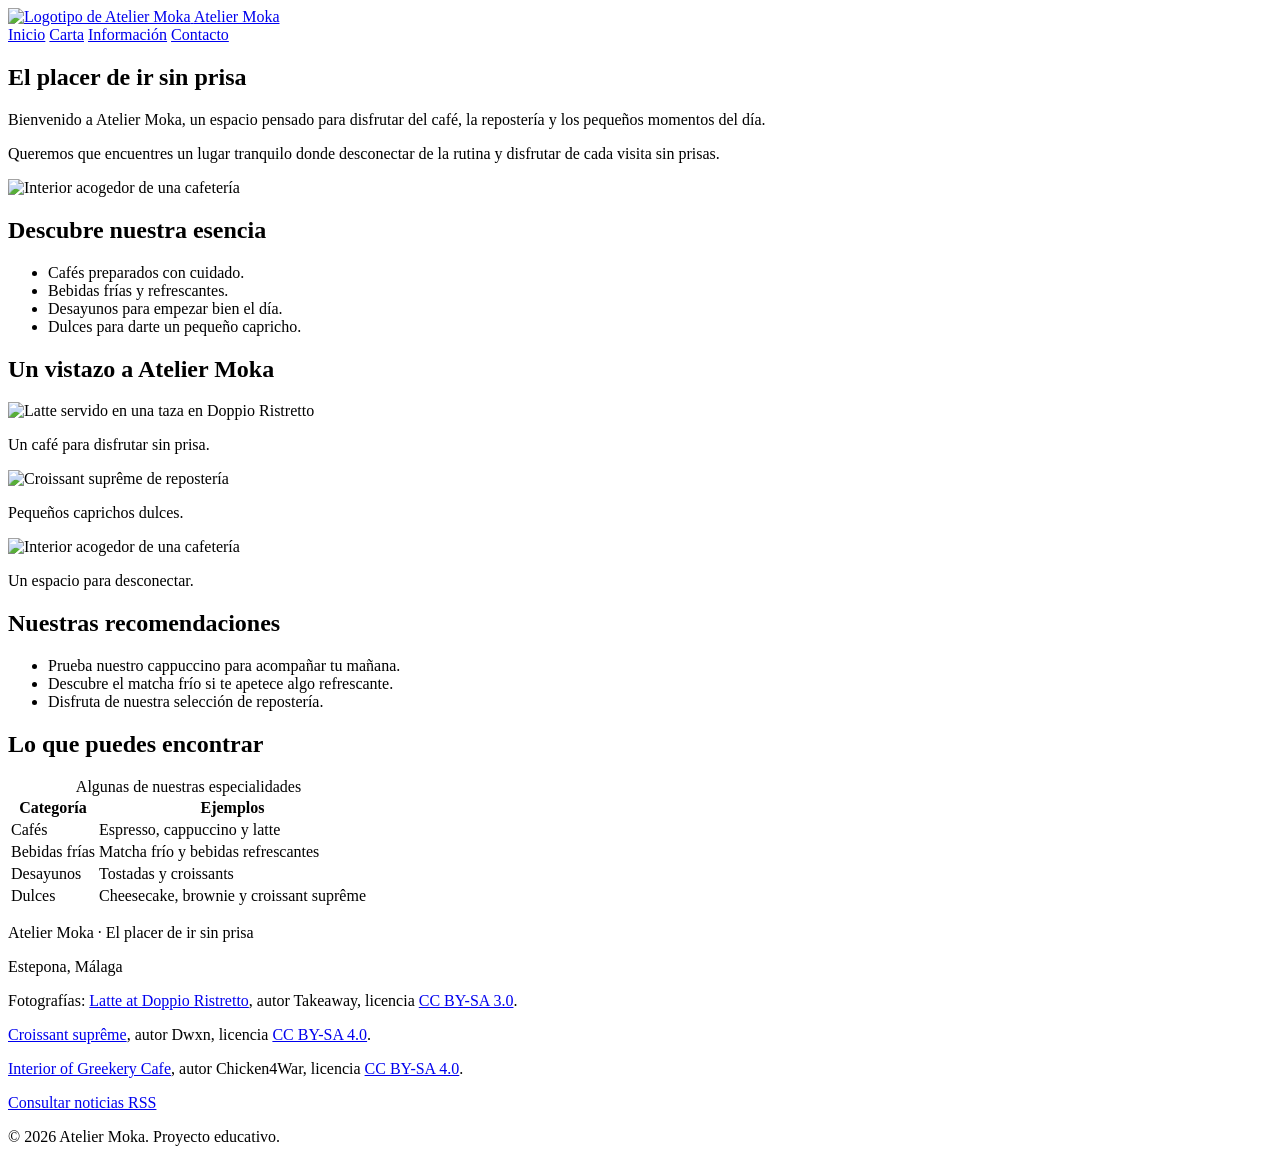
==== index.html @ 33523281 "Estructura HTML5 base de las cuatro páginas Subida la base de la web: index.html, carta.html, info.h" ====
<!DOCTYPE html>
<html lang="es">

<head>
    <meta charset="UTF-8">
    <meta name="viewport" content="width=device-width, initial-scale=1.0">
    <title>Atelier Moka | Inicio</title>
    <meta name="description" content="Bienvenido a Atelier Moka, una cafetería acogedora en Estepona donde disfrutar del café y los pequeños momentos sin prisa.">
    <link rel="icon" href="favicon.ico">
    <link rel="alternate" type="application/rss+xml" title="Noticias de Atelier Moka" href="noticias.xml">
    <link rel="stylesheet" href="css/estilos.css">
</head>

<body>

    <header>
        <a href="index.html" class="logo">
            <img src="imagenes/logo.png" alt="Logotipo de Atelier Moka" width="100">
            <span>Atelier Moka</span>
        </a>

        <nav>
            <a href="index.html" class="activo">Inicio</a>
            <a href="carta.html">Carta</a>
            <a href="info.html">Información</a>
            <a href="contacto.html">Contacto</a>
        </nav>
    </header>

    <main>

        <section>
            <h1>El placer de ir sin prisa</h1>

            <p>Bienvenido a Atelier Moka, un espacio pensado para disfrutar del café, la repostería y los pequeños momentos del día.</p>

            <p>Queremos que encuentres un lugar tranquilo donde desconectar de la rutina y disfrutar de cada visita sin prisas.</p>

            <img src="imagenes/cafeteria.jpg" alt="Interior acogedor de una cafetería" width="500">
        </section>

        <section>
            <h2>Descubre nuestra esencia</h2>

            <ul>
                <li>Cafés preparados con cuidado.</li>
                <li>Bebidas frías y refrescantes.</li>
                <li>Desayunos para empezar bien el día.</li>
                <li>Dulces para darte un pequeño capricho.</li>
            </ul>
        </section>

        <section>
            <h2>Un vistazo a Atelier Moka</h2>

            <div class="foto">
                <img src="imagenes/cafe.webp" alt="Latte servido en una taza en Doppio Ristretto" width="300">
                <p>Un café para disfrutar sin prisa.</p>
            </div>

            <div class="foto">
                <img src="imagenes/reposteria.jpg" alt="Croissant suprême de repostería" width="300">
                <p>Pequeños caprichos dulces.</p>
            </div>

            <div class="foto">
                <img src="imagenes/cafeteria.jpg" alt="Interior acogedor de una cafetería" width="300">
                <p>Un espacio para desconectar.</p>
            </div>
        </section>

        <section>
            <h2>Nuestras recomendaciones</h2>

            <ul>
                <li>Prueba nuestro cappuccino para acompañar tu mañana.</li>
                <li>Descubre el matcha frío si te apetece algo refrescante.</li>
                <li>Disfruta de nuestra selección de repostería.</li>
            </ul>
        </section>

        <section>
            <h2>Lo que puedes encontrar</h2>

            <table>
                <caption>Algunas de nuestras especialidades</caption>

                <thead>
                    <tr>
                        <th>Categoría</th>
                        <th>Ejemplos</th>
                    </tr>
                </thead>

                <tbody>
                    <tr>
                        <td>Cafés</td>
                        <td>Espresso, cappuccino y latte</td>
                    </tr>

                    <tr>
                        <td>Bebidas frías</td>
                        <td>Matcha frío y bebidas refrescantes</td>
                    </tr>

                    <tr>
                        <td>Desayunos</td>
                        <td>Tostadas y croissants</td>
                    </tr>

                    <tr>
                        <td>Dulces</td>
                        <td>Cheesecake, brownie y croissant suprême</td>
                    </tr>
                </tbody>
            </table>
        </section>

    </main>

    <footer>
        <p>Atelier Moka · El placer de ir sin prisa</p>
        <p>Estepona, Málaga</p>

        <p>
            Fotografías:
            <a href="https://commons.wikimedia.org/wiki/File:Latte_at_Doppio_Ristretto_Chiang_Mai_01.jpg">Latte at Doppio Ristretto</a>,
            autor Takeaway, licencia
            <a href="https://creativecommons.org/licenses/by-sa/3.0/">CC BY-SA 3.0</a>.
        </p>

        <p>
            <a href="https://commons.wikimedia.org/wiki/File:20231022_101836_Croissant_supr%C3%AAme.jpg">Croissant suprême</a>,
            autor Dwxn, licencia
            <a href="https://creativecommons.org/licenses/by-sa/4.0/">CC BY-SA 4.0</a>.
        </p>

        <p>
            <a href="https://commons.wikimedia.org/wiki/File:Interior_of_Greekery_Cafe,_Blue_Mountains_2026.jpg">Interior of Greekery Cafe</a>,
            autor Chicken4War, licencia
            <a href="https://creativecommons.org/licenses/by-sa/4.0/">CC BY-SA 4.0</a>.
        </p>

        <p>
            <a href="noticias.xml">Consultar noticias RSS</a>
        </p>

        <p>© 2026 Atelier Moka. Proyecto educativo.</p>
    </footer>

</body>
</html>
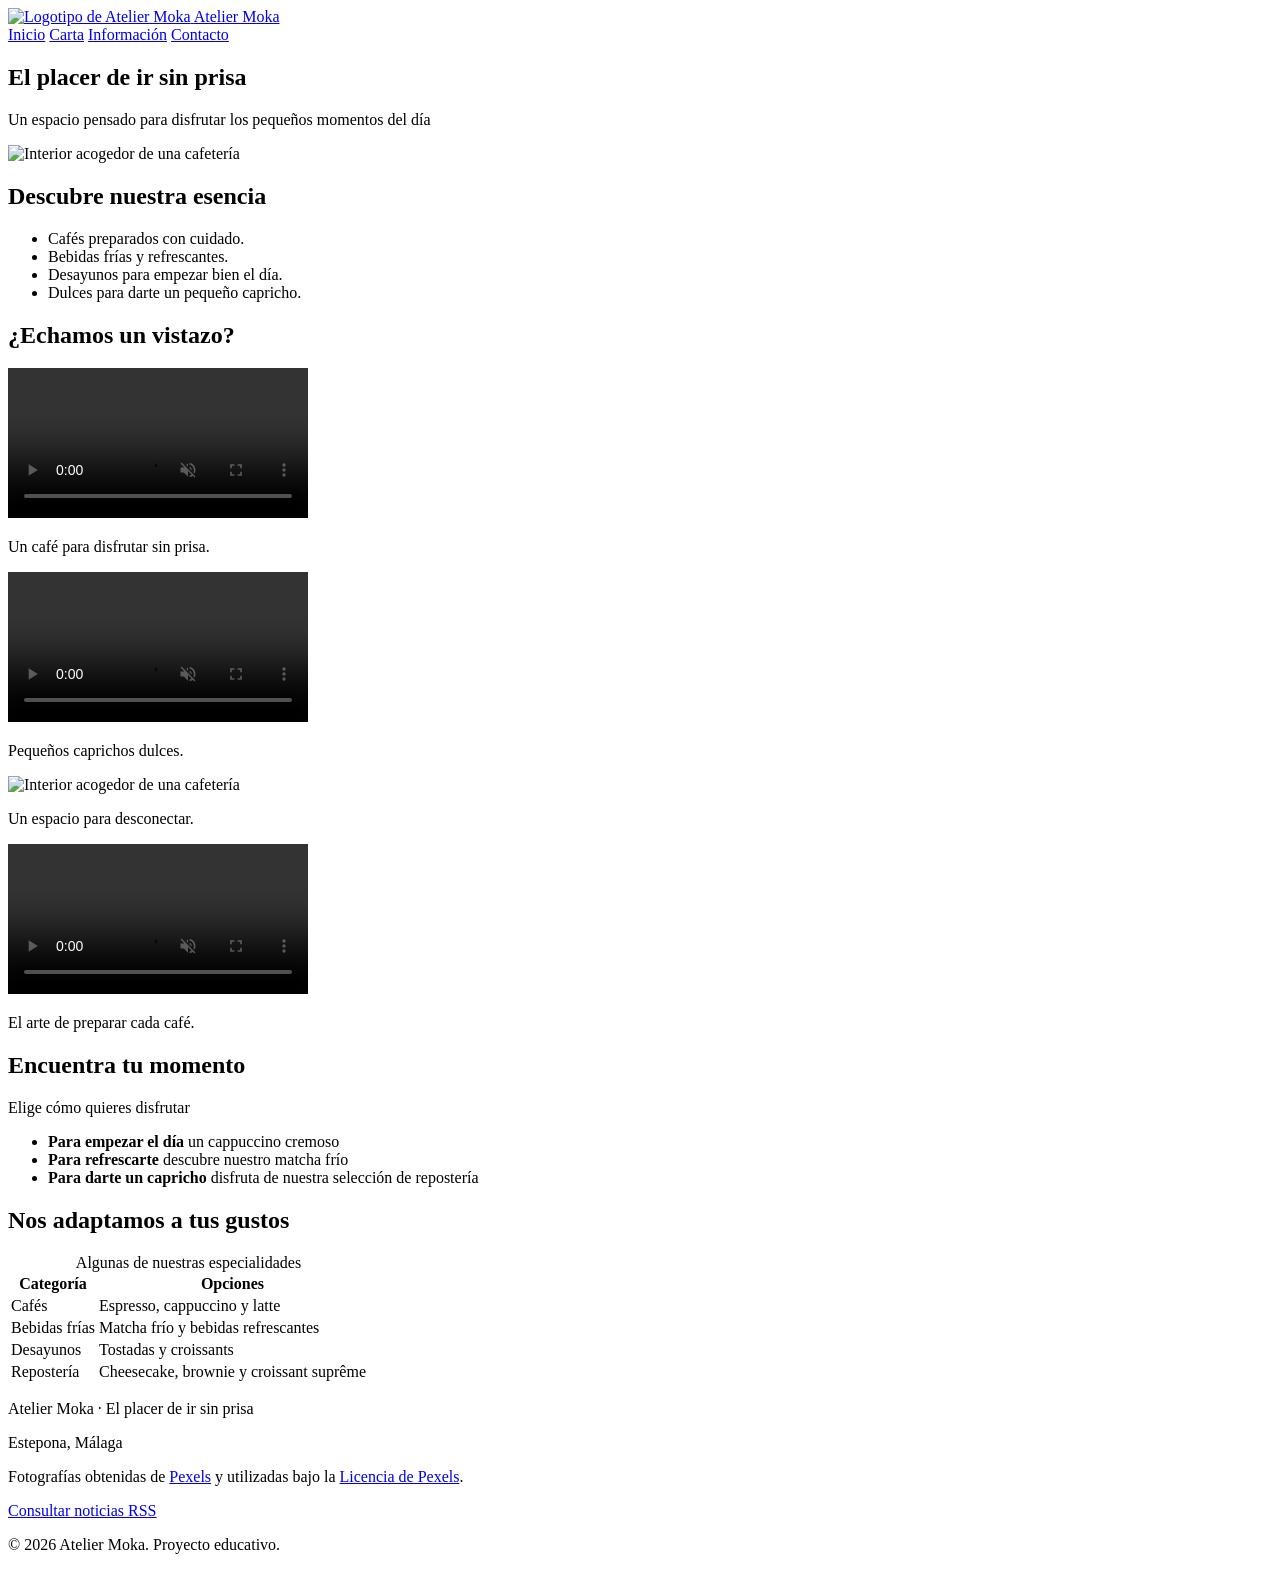
==== commit b0991577: "Reorganizados index, carta e info index.html: - Reorganizado el contenido y añadidas secciones de r" ====
--- a/index.html
+++ b/index.html
@@ -5,7 +5,8 @@
     <meta charset="UTF-8">
     <meta name="viewport" content="width=device-width, initial-scale=1.0">
     <title>Atelier Moka | Inicio</title>
-    <meta name="description" content="Bienvenido a Atelier Moka, una cafetería acogedora en Estepona donde disfrutar del café y los pequeños momentos sin prisa.">
+    <meta name="description"
+        content="Bienvenido a Atelier Moka, una cafetería acogedora en Estepona donde disfrutar del café y los pequeños momentos sin prisa.">
     <link rel="icon" href="favicon.ico">
     <link rel="alternate" type="application/rss+xml" title="Noticias de Atelier Moka" href="noticias.xml">
     <link rel="stylesheet" href="css/estilos.css">
@@ -32,11 +33,10 @@
         <section>
             <h1>El placer de ir sin prisa</h1>
 
-            <p>Bienvenido a Atelier Moka, un espacio pensado para disfrutar del café, la repostería y los pequeños momentos del día.</p>
+            <p>Un espacio pensado para disfrutar los pequeños momentos del día</p>
 
-            <p>Queremos que encuentres un lugar tranquilo donde desconectar de la rutina y disfrutar de cada visita sin prisas.</p>
 
-            <img src="imagenes/cafeteria.jpg" alt="Interior acogedor de una cafetería" width="500">
+            <img src="imagenes/interior.jpg" alt="Interior acogedor de una cafetería" width="1000">
         </section>
 
         <section>
@@ -51,36 +51,65 @@
         </section>
 
         <section>
-            <h2>Un vistazo a Atelier Moka</h2>
+            <h2>¿Echamos un vistazo? </h2>
 
-            <div class="foto">
-                <img src="imagenes/cafe.webp" alt="Latte servido en una taza en Doppio Ristretto" width="300">
+            <div class="video">
+                <video autoplay muted loop controls width="300">
+                    <source src="videos/videoicedlatte.mp4" type="video/mp4">
+                    Tu navegador no puede reproducir este vídeo.
+                </video>
                 <p>Un café para disfrutar sin prisa.</p>
             </div>
 
-            <div class="foto">
-                <img src="imagenes/reposteria.jpg" alt="Croissant suprême de repostería" width="300">
+            <div class="video">
+                <video autoplay muted loop controls width="300">
+                    <source src="videos/videocroissant.mp4" type="video/mp4">
+                    Tu navegador no puede reproducir este vídeo.
+                </video>
                 <p>Pequeños caprichos dulces.</p>
             </div>
 
             <div class="foto">
-                <img src="imagenes/cafeteria.jpg" alt="Interior acogedor de una cafetería" width="300">
+                <img src="imagenes/interiorbarra.jpg" alt="Interior acogedor de una cafetería" width="300">
                 <p>Un espacio para desconectar.</p>
+            </div>
+
+            <div class="video">
+                <video autoplay muted loop controls width="300">
+                    <source src="videos/barista.mp4" type="video/mp4">
+                    Tu navegador no puede reproducir este vídeo.
+                </video>
+                <p>El arte de preparar cada café.</p>
             </div>
         </section>
 
+
+
         <section>
-            <h2>Nuestras recomendaciones</h2>
+            <h2>Encuentra tu momento</h2>
+
+            <p>
+                Elige cómo quieres disfrutar
+            </p>
 
             <ul>
-                <li>Prueba nuestro cappuccino para acompañar tu mañana.</li>
-                <li>Descubre el matcha frío si te apetece algo refrescante.</li>
-                <li>Disfruta de nuestra selección de repostería.</li>
+                <li>
+                    <strong>Para empezar el día</strong>
+                    un cappuccino cremoso 
+                </li>
+                <li>
+                    <strong>Para refrescarte</strong>
+                    descubre nuestro matcha frío
+                </li>
+                <li>
+                    <strong>Para darte un capricho</strong>
+                    disfruta de nuestra selección de repostería
+                </li>
             </ul>
         </section>
 
         <section>
-            <h2>Lo que puedes encontrar</h2>
+            <h2>Nos adaptamos a tus gustos</h2>
 
             <table>
                 <caption>Algunas de nuestras especialidades</caption>
@@ -88,7 +117,7 @@
                 <thead>
                     <tr>
                         <th>Categoría</th>
-                        <th>Ejemplos</th>
+                        <th>Opciones</th>
                     </tr>
                 </thead>
 
@@ -109,12 +138,13 @@
                     </tr>
 
                     <tr>
-                        <td>Dulces</td>
+                        <td>Repostería</td>
                         <td>Cheesecake, brownie y croissant suprême</td>
                     </tr>
                 </tbody>
             </table>
         </section>
+
 
     </main>
 
@@ -123,22 +153,10 @@
         <p>Estepona, Málaga</p>
 
         <p>
-            Fotografías:
-            <a href="https://commons.wikimedia.org/wiki/File:Latte_at_Doppio_Ristretto_Chiang_Mai_01.jpg">Latte at Doppio Ristretto</a>,
-            autor Takeaway, licencia
-            <a href="https://creativecommons.org/licenses/by-sa/3.0/">CC BY-SA 3.0</a>.
-        </p>
-
-        <p>
-            <a href="https://commons.wikimedia.org/wiki/File:20231022_101836_Croissant_supr%C3%AAme.jpg">Croissant suprême</a>,
-            autor Dwxn, licencia
-            <a href="https://creativecommons.org/licenses/by-sa/4.0/">CC BY-SA 4.0</a>.
-        </p>
-
-        <p>
-            <a href="https://commons.wikimedia.org/wiki/File:Interior_of_Greekery_Cafe,_Blue_Mountains_2026.jpg">Interior of Greekery Cafe</a>,
-            autor Chicken4War, licencia
-            <a href="https://creativecommons.org/licenses/by-sa/4.0/">CC BY-SA 4.0</a>.
+            Fotografías obtenidas de
+            <a href="https://www.pexels.com/">Pexels</a>
+            y utilizadas bajo la
+            <a href="https://www.pexels.com/license/">Licencia de Pexels</a>.
         </p>
 
         <p>
@@ -149,7 +167,5 @@
     </footer>
 
 </body>
-</html>
 
-
-
+</html>
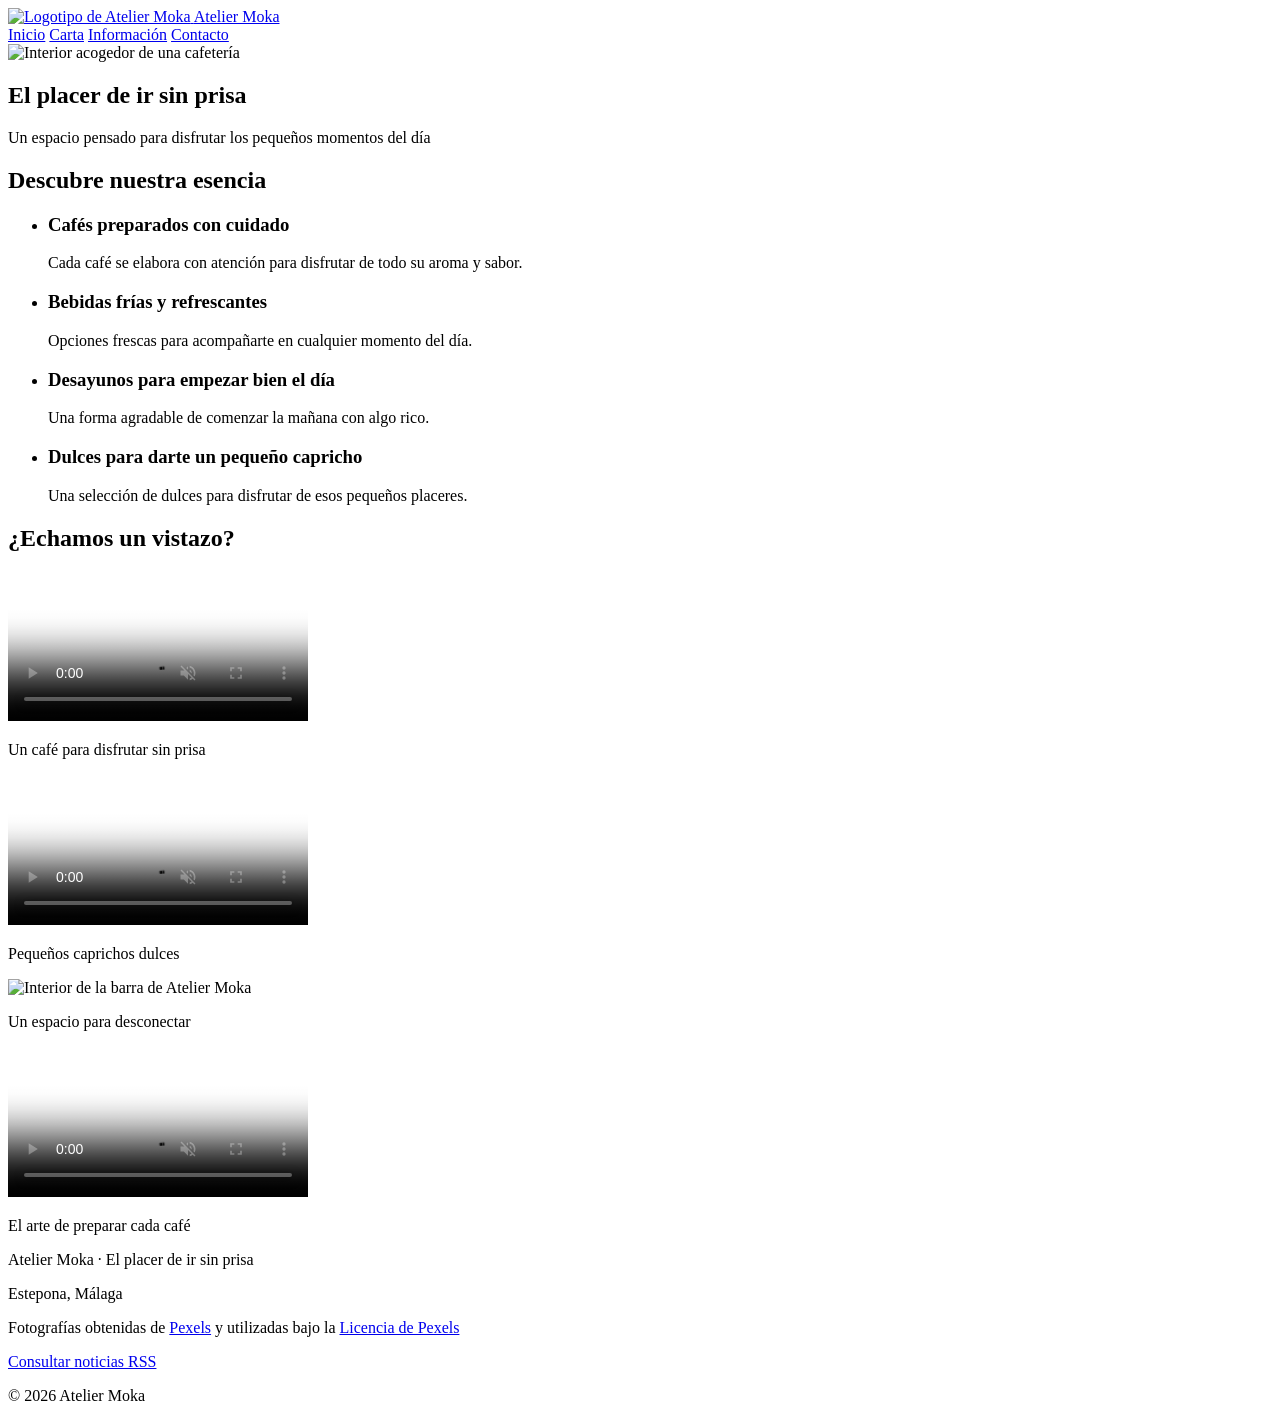
==== commit b6f6adb0: "Añadido estilos.css css/estilos.css: - Variables en :root para colores y tipografías, box-sizing: b" ====
--- a/index.html
+++ b/index.html
@@ -9,6 +9,11 @@
         content="Bienvenido a Atelier Moka, una cafetería acogedora en Estepona donde disfrutar del café y los pequeños momentos sin prisa.">
     <link rel="icon" href="favicon.ico">
     <link rel="alternate" type="application/rss+xml" title="Noticias de Atelier Moka" href="noticias.xml">
+    <link rel="preconnect" href="https://fonts.googleapis.com">
+    <link rel="preconnect" href="https://fonts.gstatic.com" crossorigin>
+    <link
+        href="https://fonts.googleapis.com/css2?family=Cormorant+Garamond:ital,wght@0,300..700;1,300..700&family=DM+Sans:ital,opsz,wght@0,9..40,100..1000;1,9..40,100..1000&family=Manrope:wght@200..800&family=Zeyada&display=swap"
+        rel="stylesheet">
     <link rel="stylesheet" href="css/estilos.css">
 </head>
 
@@ -16,7 +21,7 @@
 
     <header>
         <a href="index.html" class="logo">
-            <img src="imagenes/logo.png" alt="Logotipo de Atelier Moka" width="100">
+            <img src="imagenes/logosvg.svg" alt="Logotipo de Atelier Moka" width="100">
             <span>Atelier Moka</span>
         </a>
 
@@ -28,143 +33,108 @@
         </nav>
     </header>
 
+
     <main>
 
-        <section>
-            <h1>El placer de ir sin prisa</h1>
+        <!-- PORTADA PRINCIPAL -->
+        <section class="portada">
+            <img src="imagenes/interior.webp" alt="Interior acogedor de una cafetería">
 
-            <p>Un espacio pensado para disfrutar los pequeños momentos del día</p>
-
-
-            <img src="imagenes/interior.jpg" alt="Interior acogedor de una cafetería" width="1000">
-        </section>
-
-        <section>
-            <h2>Descubre nuestra esencia</h2>
-
-            <ul>
-                <li>Cafés preparados con cuidado.</li>
-                <li>Bebidas frías y refrescantes.</li>
-                <li>Desayunos para empezar bien el día.</li>
-                <li>Dulces para darte un pequeño capricho.</li>
-            </ul>
-        </section>
-
-        <section>
-            <h2>¿Echamos un vistazo? </h2>
-
-            <div class="video">
-                <video autoplay muted loop controls width="300">
-                    <source src="videos/videoicedlatte.mp4" type="video/mp4">
-                    Tu navegador no puede reproducir este vídeo.
-                </video>
-                <p>Un café para disfrutar sin prisa.</p>
-            </div>
-
-            <div class="video">
-                <video autoplay muted loop controls width="300">
-                    <source src="videos/videocroissant.mp4" type="video/mp4">
-                    Tu navegador no puede reproducir este vídeo.
-                </video>
-                <p>Pequeños caprichos dulces.</p>
-            </div>
-
-            <div class="foto">
-                <img src="imagenes/interiorbarra.jpg" alt="Interior acogedor de una cafetería" width="300">
-                <p>Un espacio para desconectar.</p>
-            </div>
-
-            <div class="video">
-                <video autoplay muted loop controls width="300">
-                    <source src="videos/barista.mp4" type="video/mp4">
-                    Tu navegador no puede reproducir este vídeo.
-                </video>
-                <p>El arte de preparar cada café.</p>
+            <div class="texto-portada">
+                <h1 class="frasedestacada">El placer de ir sin prisa</h1>
+                <p>Un espacio pensado para disfrutar los pequeños momentos del día</p>
             </div>
         </section>
 
+        <!-- ESENCIA TARJETAS -->
+        <section class="esencia">
+            <h2>Descubre nuestra esencia</h2>
 
+            <ul class="tarjetas-esencia">
+                <li>
+                    <h3>Cafés preparados con cuidado</h3>
+                    <p>Cada café se elabora con atención para disfrutar de todo su aroma y sabor.</p>
+                </li>
 
-        <section>
-            <h2>Encuentra tu momento</h2>
+                <li>
+                    <h3>Bebidas frías y refrescantes</h3>
+                    <p>Opciones frescas para acompañarte en cualquier momento del día.</p>
+                </li>
 
-            <p>
-                Elige cómo quieres disfrutar
-            </p>
+                <li>
+                    <h3>Desayunos para empezar bien el día</h3>
+                    <p>Una forma agradable de comenzar la mañana con algo rico.</p>
+                </li>
 
-            <ul>
                 <li>
-                    <strong>Para empezar el día</strong>
-                    un cappuccino cremoso 
-                </li>
-                <li>
-                    <strong>Para refrescarte</strong>
-                    descubre nuestro matcha frío
-                </li>
-                <li>
-                    <strong>Para darte un capricho</strong>
-                    disfruta de nuestra selección de repostería
+                    <h3>Dulces para darte un pequeño capricho</h3>
+                    <p>Una selección de dulces para disfrutar de esos pequeños placeres.</p>
                 </li>
             </ul>
         </section>
 
-        <section>
-            <h2>Nos adaptamos a tus gustos</h2>
+        <!-- VÍDEOS E IMÁGENES -->
 
-            <table>
-                <caption>Algunas de nuestras especialidades</caption>
+        <!-- VÍDEOS E IMÁGENES -->
+        <section class="vistazo">
+            <h2>¿Echamos un vistazo?</h2>
 
-                <thead>
-                    <tr>
-                        <th>Categoría</th>
-                        <th>Opciones</th>
-                    </tr>
-                </thead>
+            <div class="galeria">
 
-                <tbody>
-                    <tr>
-                        <td>Cafés</td>
-                        <td>Espresso, cappuccino y latte</td>
-                    </tr>
+                <div class="elemento-galeria">
+                    <video autoplay muted loop controls poster="imagenes/postericedlatte.png">
+                        <source src="videos/videoicedlatte.mp4" type="video/mp4">
+                        Tu navegador no puede reproducir este vídeo.
+                    </video>
+                    <p>Un café para disfrutar sin prisa</p>
+                </div>
 
-                    <tr>
-                        <td>Bebidas frías</td>
-                        <td>Matcha frío y bebidas refrescantes</td>
-                    </tr>
+                <div class="elemento-galeria">
+                    <video autoplay muted loop controls poster="imagenes/postercroissant.png">
+                        <source src="videos/videocroissant.mp4" type="video/mp4">
+                        Tu navegador no puede reproducir este vídeo.
+                    </video>
+                    <p>Pequeños caprichos dulces</p>
+                </div>
 
-                    <tr>
-                        <td>Desayunos</td>
-                        <td>Tostadas y croissants</td>
-                    </tr>
+                <div class="elemento-galeria">
+                    <img src="imagenes/interiorbarra.jpg" alt="Interior de la barra de Atelier Moka">
+                    <p>Un espacio para desconectar</p>
+                </div>
 
-                    <tr>
-                        <td>Repostería</td>
-                        <td>Cheesecake, brownie y croissant suprême</td>
-                    </tr>
-                </tbody>
-            </table>
+                <div class="elemento-galeria">
+                    <video autoplay muted loop controls poster="imagenes/posterbarista.png">
+                        <source src="videos/barista.mp4" type="video/mp4">
+                        Tu navegador no puede reproducir este vídeo.
+                    </video>
+                    <p>El arte de preparar cada café</p>
+                </div>
+
+            </div>
         </section>
-
 
     </main>
 
+
     <footer>
-        <p>Atelier Moka · El placer de ir sin prisa</p>
+        <p class="nombre-footer">Atelier Moka · El placer de ir sin prisa</p>
+
         <p>Estepona, Málaga</p>
 
-        <p>
+        <p class="licencias">
             Fotografías obtenidas de
-            <a href="https://www.pexels.com/">Pexels</a>
+            <a href="https://www.pexels.com/" target="_blank" rel="noopener">Pexels</a>
             y utilizadas bajo la
-            <a href="https://www.pexels.com/license/">Licencia de Pexels</a>.
+            <a href="https://www.pexels.com/license/" target="_blank" rel="noopener">Licencia de Pexels</a>
         </p>
 
         <p>
             <a href="noticias.xml">Consultar noticias RSS</a>
         </p>
 
-        <p>© 2026 Atelier Moka. Proyecto educativo.</p>
+        <p class="copyright">© 2026 Atelier Moka</p>
     </footer>
+
 
 </body>
 
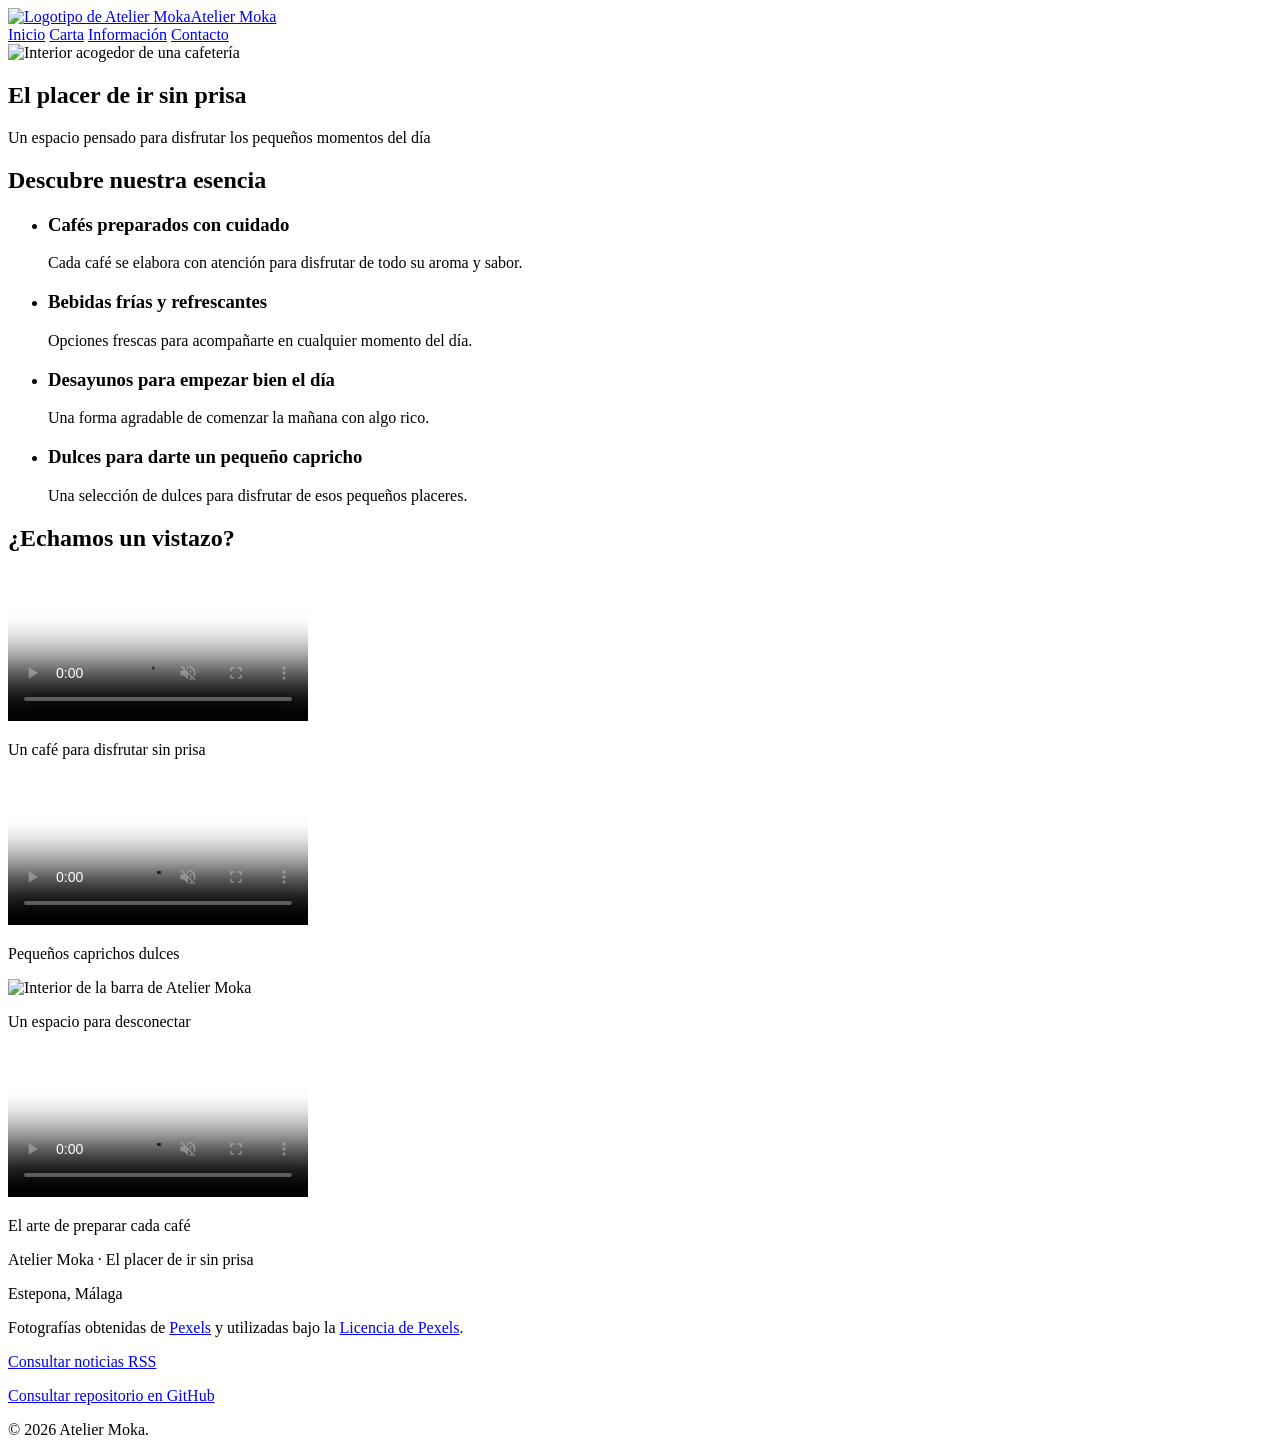
==== commit b2cb8fa5: "html y css definitivos" ====
--- a/index.html
+++ b/index.html
@@ -4,25 +4,31 @@
 <head>
     <meta charset="UTF-8">
     <meta name="viewport" content="width=device-width, initial-scale=1.0">
+
     <title>Atelier Moka | Inicio</title>
+
     <meta name="description"
-        content="Bienvenido a Atelier Moka, una cafetería acogedora en Estepona donde disfrutar del café y los pequeños momentos sin prisa.">
+        content="Bienvenido a Atelier Moka, una cafetería acogedora en Estepona donde disfrutar del café y de los pequeños momentos sin prisa.">
+
     <link rel="icon" href="favicon.ico">
     <link rel="alternate" type="application/rss+xml" title="Noticias de Atelier Moka" href="noticias.xml">
+
     <link rel="preconnect" href="https://fonts.googleapis.com">
     <link rel="preconnect" href="https://fonts.gstatic.com" crossorigin>
+
     <link
-        href="https://fonts.googleapis.com/css2?family=Cormorant+Garamond:ital,wght@0,300..700;1,300..700&family=DM+Sans:ital,opsz,wght@0,9..40,100..1000;1,9..40,100..1000&family=Manrope:wght@200..800&family=Zeyada&display=swap"
+        href="https://fonts.googleapis.com/css2?family=Cormorant+Garamond:wght@600&family=DM+Sans:wght@500;600&family=Manrope:wght@400;500;700&family=Zeyada&display=swap"
         rel="stylesheet">
+
     <link rel="stylesheet" href="css/estilos.css">
 </head>
 
 <body>
 
+    <!-- CABECERA Y NAVEGACIÓN -->
     <header>
         <a href="index.html" class="logo">
-            <img src="imagenes/logosvg.svg" alt="Logotipo de Atelier Moka" width="100">
-            <span>Atelier Moka</span>
+            <img src="imagenes/logosvg.svg" alt="Logotipo de Atelier Moka"><span>Atelier Moka</span>
         </a>
 
         <nav>
@@ -32,7 +38,6 @@
             <a href="contacto.html">Contacto</a>
         </nav>
     </header>
-
 
     <main>
 
@@ -46,7 +51,7 @@
             </div>
         </section>
 
-        <!-- ESENCIA TARJETAS -->
+        <!-- TARJETAS DE ESENCIA -->
         <section class="esencia">
             <h2>Descubre nuestra esencia</h2>
 
@@ -55,17 +60,14 @@
                     <h3>Cafés preparados con cuidado</h3>
                     <p>Cada café se elabora con atención para disfrutar de todo su aroma y sabor.</p>
                 </li>
-
                 <li>
                     <h3>Bebidas frías y refrescantes</h3>
                     <p>Opciones frescas para acompañarte en cualquier momento del día.</p>
                 </li>
-
                 <li>
                     <h3>Desayunos para empezar bien el día</h3>
                     <p>Una forma agradable de comenzar la mañana con algo rico.</p>
                 </li>
-
                 <li>
                     <h3>Dulces para darte un pequeño capricho</h3>
                     <p>Una selección de dulces para disfrutar de esos pequeños placeres.</p>
@@ -73,14 +75,11 @@
             </ul>
         </section>
 
-        <!-- VÍDEOS E IMÁGENES -->
-
-        <!-- VÍDEOS E IMÁGENES -->
+        <!-- GALERÍA DE IMÁGENES Y VÍDEOS -->
         <section class="vistazo">
             <h2>¿Echamos un vistazo?</h2>
 
             <div class="galeria">
-
                 <div class="elemento-galeria">
                     <video autoplay muted loop controls poster="imagenes/postericedlatte.png">
                         <source src="videos/videoicedlatte.mp4" type="video/mp4">
@@ -102,39 +101,33 @@
                     <p>Un espacio para desconectar</p>
                 </div>
 
-                <div class="elemento-galeria">
+                <div class="elemento-galeria video-barista">
                     <video autoplay muted loop controls poster="imagenes/posterbarista.png">
                         <source src="videos/barista.mp4" type="video/mp4">
                         Tu navegador no puede reproducir este vídeo.
                     </video>
                     <p>El arte de preparar cada café</p>
                 </div>
-
             </div>
         </section>
 
     </main>
 
-
+    <!-- PIE DE PÁGINA -->
     <footer>
         <p class="nombre-footer">Atelier Moka · El placer de ir sin prisa</p>
-
         <p>Estepona, Málaga</p>
-
         <p class="licencias">
             Fotografías obtenidas de
             <a href="https://www.pexels.com/" target="_blank" rel="noopener">Pexels</a>
             y utilizadas bajo la
-            <a href="https://www.pexels.com/license/" target="_blank" rel="noopener">Licencia de Pexels</a>
+            <a href="https://www.pexels.com/license/" target="_blank" rel="noopener">Licencia de Pexels</a>.
         </p>
-
-        <p>
-            <a href="noticias.xml">Consultar noticias RSS</a>
-        </p>
-
-        <p class="copyright">© 2026 Atelier Moka</p>
+        <p><a href="noticias.xml">Consultar noticias RSS</a></p>
+        <p><a href="https://github.com/yasmineelabbassikhallouqi/Atelier-Moka" target="_blank" rel="noopener">Consultar
+                repositorio en GitHub</a></p>
+        <p class="copyright">© 2026 Atelier Moka.</p>
     </footer>
-
 
 </body>
 
